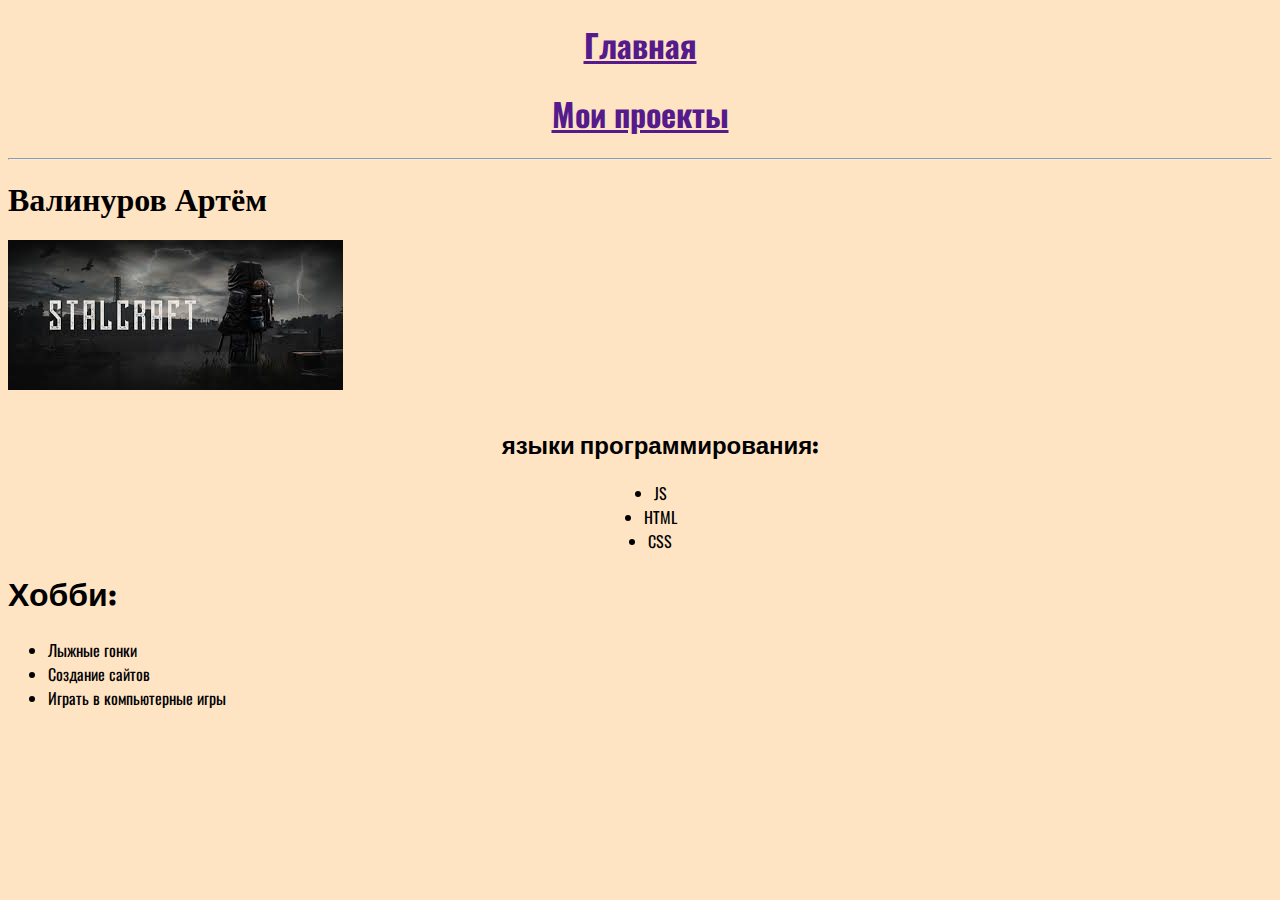
==== index.html @ e1df8be5 "создал проект" ====
<!DOCTYPE html>
<html lang="en">
<head>
    <meta charset="UTF-8">
    <meta name="viewport" content="width=device-width, initial-scale=1.0">
    <title>Document</title>
    <link rel="stylesheet" href="style.css">
    <link rel="preconnect" href="https://fonts.googleapis.com">
<link rel="preconnect" href="https://fonts.gstatic.com" crossorigin>
<link href="https://fonts.googleapis.com/css2?family=Madimi+One&display=swap" rel="stylesheet">
<link rel="preconnect" href="https://fonts.googleapis.com">
<link rel="preconnect" href="https://fonts.gstatic.com" crossorigin>
<link href="https://fonts.googleapis.com/css2?family=Madimi+One&display=swap" rel="stylesheet">
<link rel="preconnect" href="https://fonts.googleapis.com">
<link rel="preconnect" href="https://fonts.gstatic.com" crossorigin>
<link href="https://fonts.googleapis.com/css2?family=Madimi+One&family=Oswald:wght@200..700&display=swap" rel="stylesheet">
</head>
<body>
    <a href=""><h1 class="home">Главная</h1></a>  <a href=""><h1 class="projects">Мои проекты</h1></a>
    <hr>
    <h1>Валинуров Артём</h1> <img src="./img/stalcraft.jpg" alt="">
    <ul class="stek2"><h2 class="stek">языки программирования:</h2>
        <li>JS</li>
        <li>HTML</li>
        <li>CSS</li>
    </ul>
    <h1 class="hobby">Хобби:</h1>
    <ul class="hobby2">
        <li>Лыжные гонки</li>
        <li>Создание сайтов</li>
        <li>Играть в компьютерные игры</li>
    </ul>
</body>
</html>
---- style.css ----
*{
    background-color: bisque;
}

.home{
    display: flex;
    flex-direction: row;
    justify-content: center;
    font-family: "Oswald", sans-serif;}

.projects{
    display: flex;
    flex-direction: row;
    justify-content: center;
    font-family: "Oswald", sans-serif;}

.hobby{
    font-family: "Madimi One", sans-serif;  
    justify-content: center;
}

.stek{
    display: flex;
    flex-direction: column;
    align-items: start;
    justify-content: center;
    font-family: "Madimi One", sans-serif;  
}

.hobby2{
    justify-content: center;
    font-family: "Oswald", sans-serif;
}

.stek2{
    display: flex;
    flex-direction: column;
    align-items: center;
    justify-content: center;
    font-family: "Oswald", sans-serif;
}
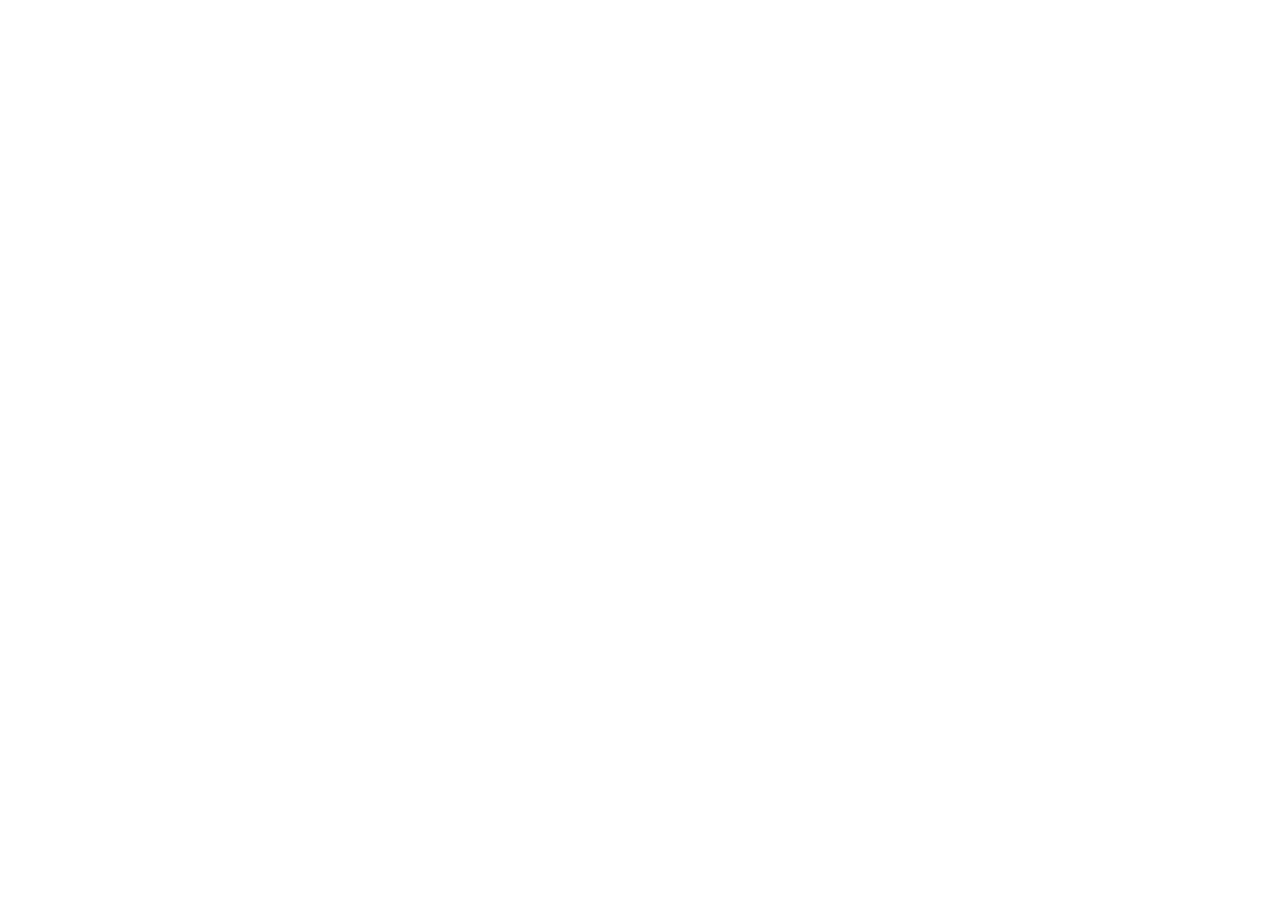
==== commit c368b5dc: "закончил проект" ====
--- a/index.html
+++ b/index.html
@@ -1,4 +1,4 @@
-<!DOCTYPE html>
+<!-- <!DOCTYPE html>
 <html lang="en">
 <head>
     <meta charset="UTF-8">
@@ -16,7 +16,7 @@
 <link href="https://fonts.googleapis.com/css2?family=Madimi+One&family=Oswald:wght@200..700&display=swap" rel="stylesheet">
 </head>
 <body>
-    <a href=""><h1 class="home">Главная</h1></a>  <a href=""><h1 class="projects">Мои проекты</h1></a>
+    <a href=""><h1 class="home">Главная</h1></a>  <a href="file:///C:/Users/movavi_school/Documents/%D0%92%D0%B0%D0%BB%D0%B8%D0%BD%D1%83%D1%80%D0%BE%D0%B2%20%D0%90%D1%80%D1%82%D1%91%D0%BC/portfolio/tick-tack-toe.html"><h1 class="projects">Мои проекты</h1></a>
     <hr>
     <h1>Валинуров Артём</h1> <img src="./img/stalcraft.jpg" alt="">
     <ul class="stek2"><h2 class="stek">языки программирования:</h2>
@@ -31,4 +31,4 @@
         <li>Играть в компьютерные игры</li>
     </ul>
 </body>
-</html>+</html> -->--- a/style.css
+++ b/style.css
@@ -1,4 +1,4 @@
-*{
+/* *{
     background-color: bisque;
 }
 
@@ -38,5 +38,20 @@
     align-items: center;
     justify-content: center;
     font-family: "Oswald", sans-serif;
+} */
+
+.cell{
+    width: 100px;
+    height: 100px;
+    border-style: solid;
+    border-color: black;
+    border-width: 3px;
+    font-size: 100px;
+    text-align: center;
+    line-height: 100%;
 }
 
+#board {
+    display: grid;
+    grid-template-columns: repeat(3, 100px);
+}